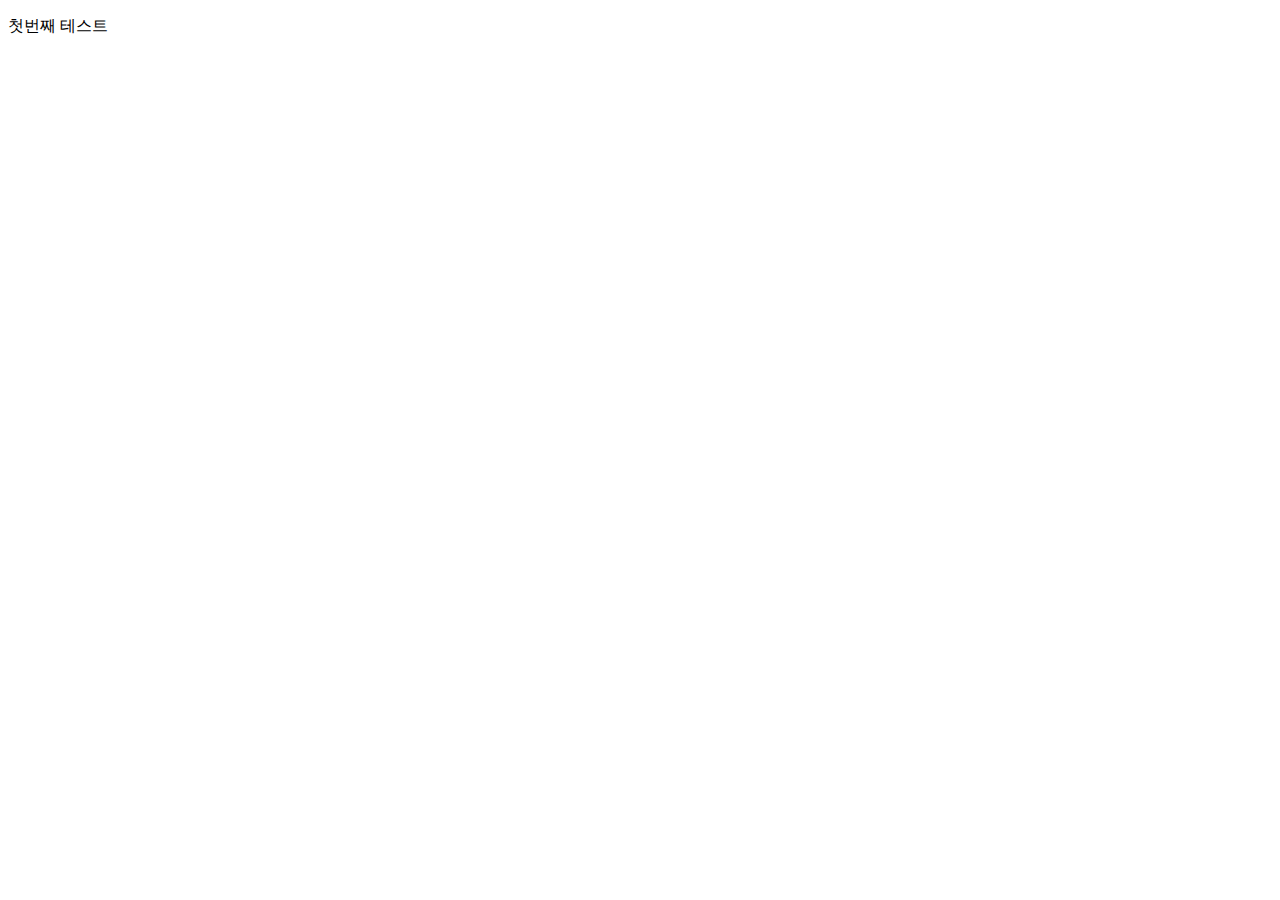
==== index.html @ f9912c78 "첫번째 index파일" ====
<!DOCTYPE html>
<html lang="ko">
<head>
    <meta charset="UTF-8">
    <meta name="viewport" content="width=device-width, initial-scale=1.0">
    <title>테스트</title>
</head>
<body>
    <p> 첫번째 테스트</p>
</body>
</html>
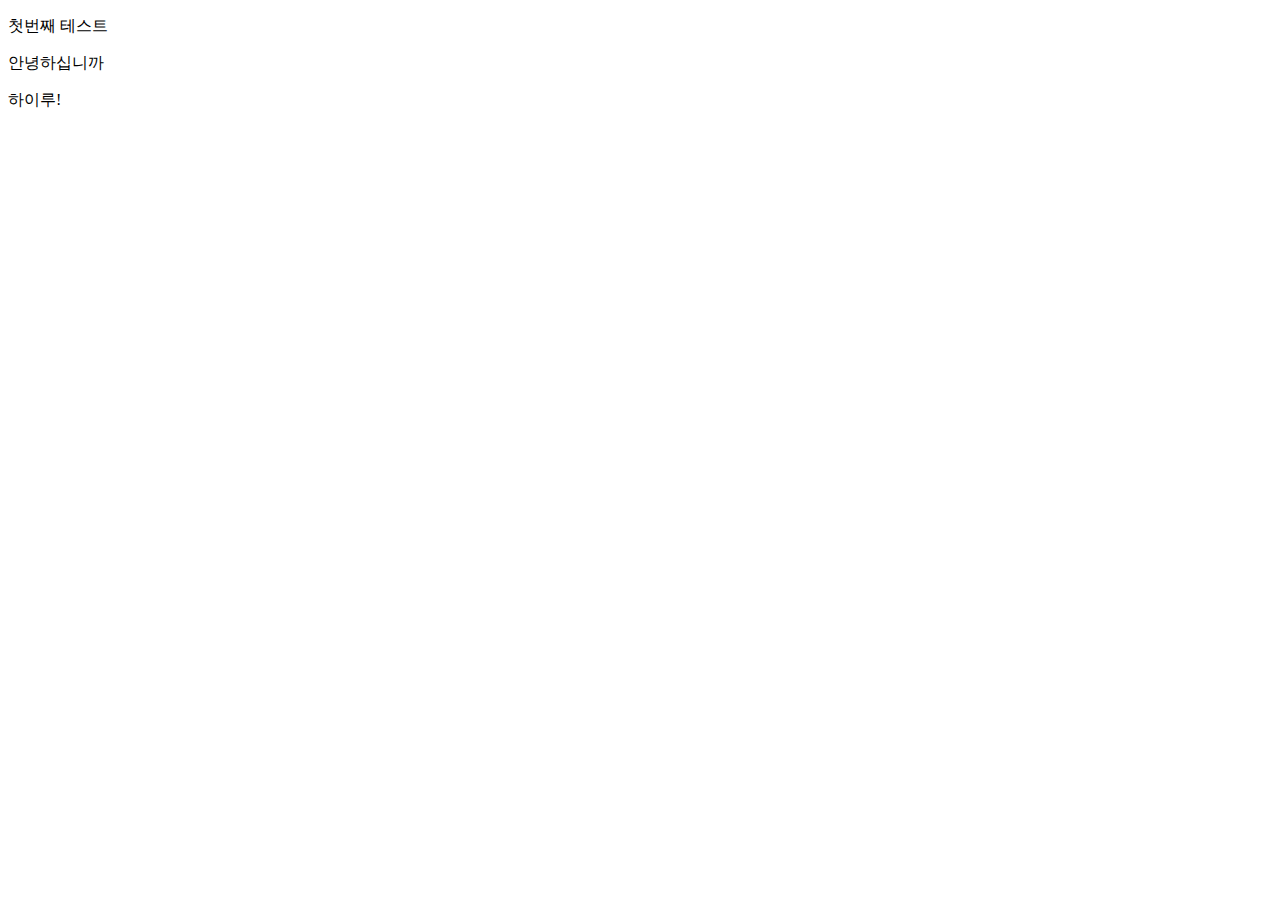
==== commit f0524a92: "내용수정" ====
--- a/index.html
+++ b/index.html
@@ -7,5 +7,7 @@
 </head>
 <body>
     <p> 첫번째 테스트</p>
+    <p>안녕하십니까</p>
+    <p>하이루!</p>
 </body>
 </html>